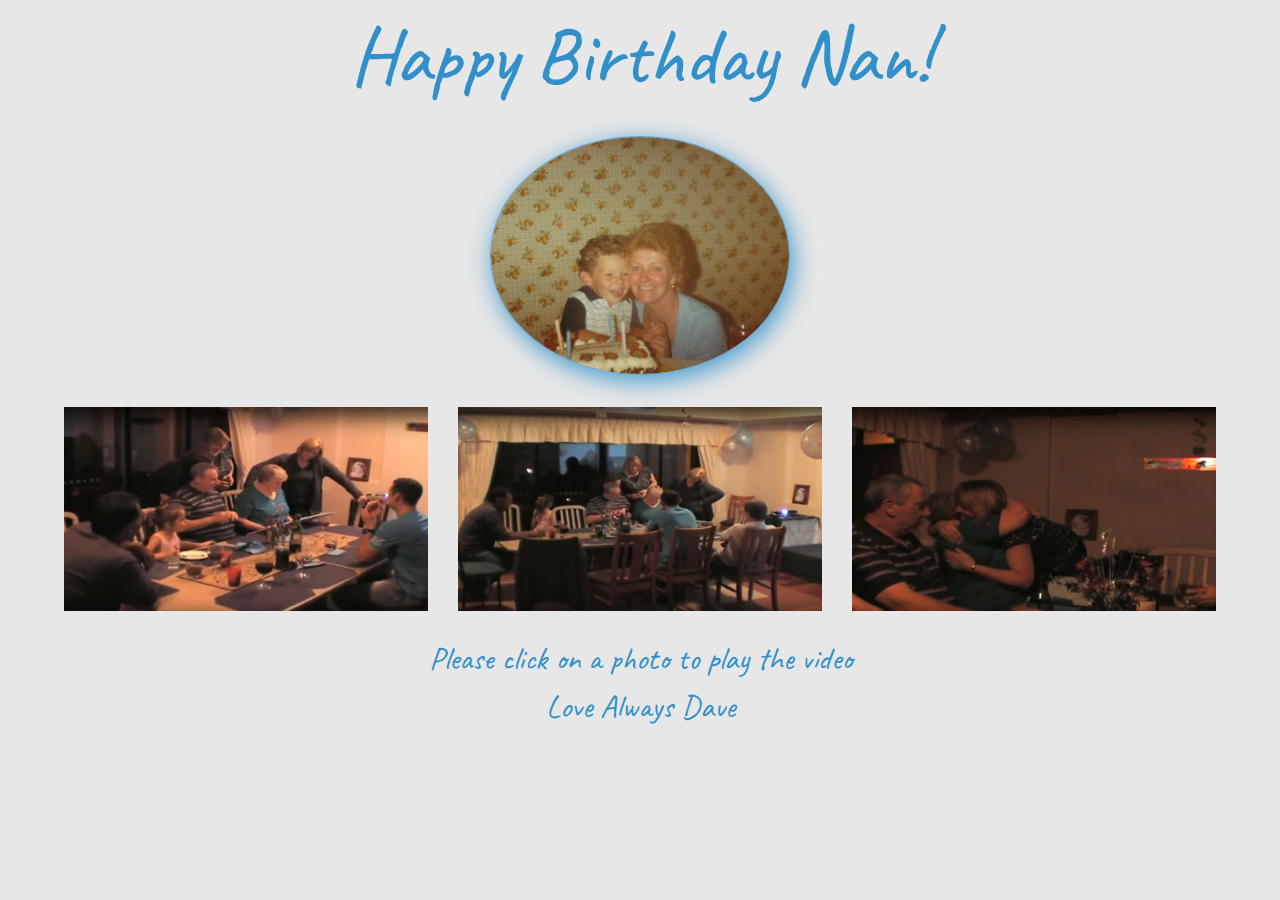
==== index.html @ 40f7be6e "first commit" ====
<!DOCTYPE html>
<html lang="en">
  <head>
    <meta charset="UTF-8" />
    <meta name="viewport" content="width=device-width, initial-scale=1.0" />
    <title>Happy Birthday Nan</title>
    <!-- Bootstrap core CSS -->
    <link rel="stylesheet" href="css/bootstrap.min.css" />
    <!-- Google Font -->
    <link
      href="https://fonts.googleapis.com/css2?family=Caveat:wght@700&display=swap"
      rel="stylesheet"
    />
    <!-- My Favicon -->
    <link href="images/favicon.ico" rel="icon" type="image/icon" />
    <!-- My CSS -->
    <link rel="stylesheet" href="css/style.css" />
  </head>
  <body>
    <!-- dg-container -->
    <div class="my-container">
      <header id="my-header">
        <h1 class="my-title">Happy Birthday Nan!</h1>
        <img
          class="my-image"
          src="images/d&n.jpg"
          alt="d&n"
          title="Celebrating a birthday with my Nan"
        />
      </header>

      <!-- Grid row -->
      <div class="row">
        <!-- Grid column -->
        <div class="col-lg-4 col-md-12 mb-4">
          <!--Modal: Name-->
          <div
            class="modal fade"
            id="modal1"
            tabindex="-1"
            role="dialog"
            aria-labelledby="myModalLabel"
            aria-hidden="true"
          >
            <div class="modal-dialog modal-lg" role="document">
              <!--Content-->
              <div class="modal-content">
                <!--Body-->
                <div class="modal-body mb-0 p-0">
                  <div
                    class="embed-responsive embed-responsive-16by9 z-depth-1-half"
                  >
                    <iframe
                      class="embed-responsive-item"
                      src="https://www.youtube.com/embed/yHOi2fjKzYU"
                      allowfullscreen
                    ></iframe>
                  </div>
                </div>

                <!--Footer-->
                <div class="modal-footer justify-content-center">
                  <span class="my-modalText mr-4">Nan Reading One</span>
                  <button
                    type="button"
                    class="btn btn-outline-primary btn-rounded btn-md ml-4"
                    data-dismiss="modal"
                  >
                    Close
                  </button>
                </div>
              </div>
              <!--/.Content-->
            </div>
          </div>
          <!--Modal: Name-->

          <a
            ><img
              class="img-fluid z-depth-1"
              src="/images/thumb1.jpg"
              alt="video"
              data-toggle="modal"
              data-target="#modal1"
          /></a>
        </div>
        <!-- Grid column -->

        <!-- Grid column -->
        <div class="col-lg-4 col-md-6 mb-4">
          <!--Modal: Name-->
          <div
            class="modal fade"
            id="modal2"
            tabindex="-1"
            role="dialog"
            aria-labelledby="myModalLabel"
            aria-hidden="true"
          >
            <div class="modal-dialog modal-lg" role="document">
              <!--Content-->
              <div class="modal-content">
                <!--Body-->
                <div class="modal-body mb-0 p-0">
                  <div
                    class="embed-responsive embed-responsive-16by9 z-depth-1-half"
                  >
                    <iframe
                      class="embed-responsive-item"
                      src="https://www.youtube.com/embed/Cc5KGaZW620"
                      allowfullscreen
                    ></iframe>
                  </div>
                </div>

                <!--Footer-->
                <div class="modal-footer justify-content-center">
                  <span class="my-modalText mr-4">Nan Reading Two</span>
                  <button
                    type="button"
                    class="btn btn-outline-primary btn-rounded btn-md ml-4"
                    data-dismiss="modal"
                  >
                    Close
                  </button>
                </div>
              </div>
              <!--/.Content-->
            </div>
          </div>
          <!--Modal: Name-->

          <a
            ><img
              class="img-fluid z-depth-1"
              src="images/thumb2.jpg"
              alt="video"
              data-toggle="modal"
              data-target="#modal2"
          /></a>
        </div>
        <!-- Grid column -->

        <!-- Grid column -->
        <div class="col-lg-4 col-md-6 mb-4">
          <!--Modal: Name-->
          <div
            class="modal fade"
            id="modal3"
            tabindex="-1"
            role="dialog"
            aria-labelledby="myModalLabel"
            aria-hidden="true"
          >
            <div class="modal-dialog modal-lg" role="document">
              <!--Content-->
              <div class="modal-content">
                <!--Body-->
                <div class="modal-body mb-0 p-0">
                  <div
                    class="embed-responsive embed-responsive-16by9 z-depth-1-half"
                  >
                    <iframe
                      class="embed-responsive-item"
                      src="https://www.youtube.com/embed/IdcAx9Ap0e8"
                      allowfullscreen
                    ></iframe>
                  </div>
                </div>

                <!--Footer-->
                <div class="modal-footer justify-content-center">
                  <span class="my-modalText mr-4">Speech</span>
                  <button
                    type="button"
                    class="btn btn-outline-primary btn-rounded btn-md ml-4"
                    data-dismiss="modal"
                  >
                    Close
                  </button>
                </div>
              </div>
              <!--/.Content-->
            </div>
          </div>
          <!--Modal: Name-->

          <a
            ><img
              class="img-fluid z-depth-1"
              src="images/thumb3.jpg"
              alt="video"
              data-toggle="modal"
              data-target="#modal3"
          /></a>
        </div>
        <!-- Grid column -->
      </div>
      <!-- Grid row -->

      <div class="my-text">
        <p>
          Please click on a photo to play the video
          <br />
          Love Always Dave
        </p>
      </div>
    </div>
    <!-- dg-container -->

    <!-- jQuery -->
    <script src="js/jquery.min.js"></script>

    <!-- Bootstrap core JavaScript -->
    <script src="js/bootstrap.min.js"></script>

    <!-- My js script  -->
    <script src="/js/main.js"></script>
  </body>
</html>
---- css/style.css ----
body {
  font-family: 'Caveat', cursive;
  background-color: #e7e7e7;
}

#my-header {
  text-align: center;
  margin: 0.5rem auto;
}

.my-title {
  color: rgb(49, 144, 202);
  font-size: 5rem;
}

.my-image {
  max-width: 100%;
  width: 300px;
  display: block;
  margin: 2rem auto;
  border-radius: 50%;
  border: 1.5px solid rgba(49, 144, 202, 0.8);
  box-shadow: 3px 6px 25px 0.02px rgba(49, 144, 202, 0.9);
}

.my-container {
  max-width: 1200px;
  width: 90%;
  margin: 0 auto;
}

.my-text {
  text-align: center;
  margin: auto;
  color: #3190ca;
  font-size: 2rem;
}

.my-modalText {
  font-size: 1.5rem;
  color: #3190ca;
}
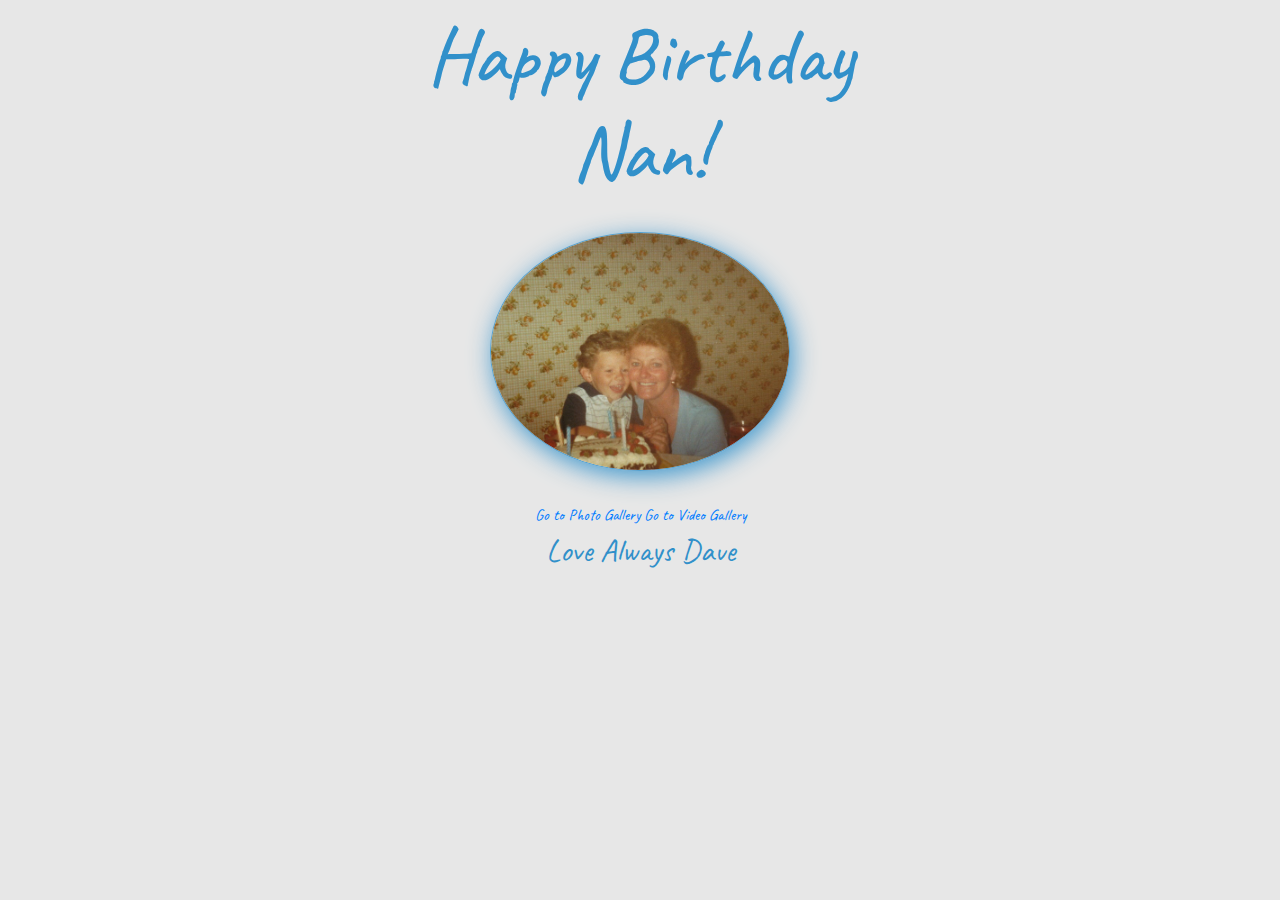
==== commit 101d3f19: "Update Index.html" ====
--- a/index.html
+++ b/index.html
@@ -20,201 +20,33 @@
     <!-- dg-container -->
     <div class="my-container">
       <header id="my-header">
-        <h1 class="my-title">Happy Birthday Nan!</h1>
+        <h1 class="my-title">
+          Happy Birthday
+          <br />
+          Nan!
+        </h1>
         <img
           class="my-image"
           src="images/d&n.jpg"
           alt="d&n"
           title="Celebrating a birthday with my Nan"
         />
+        <div class="my-navigation">
+          <a href="photo-gallery.html"
+            ><img src="" alt="" />Go to Photo Gallery</a
+          >
+          <a href="video-gallery.html"
+            ><img src="" alt="" />Go to Video Gallery</a
+          >
+        </div>
+
+        <div class="my-text">
+          <p>
+            Love Always Dave
+          </p>
+        </div>
       </header>
-
-      <!-- Grid row -->
-      <div class="row">
-        <!-- Grid column -->
-        <div class="col-lg-4 col-md-12 mb-4">
-          <!--Modal: Name-->
-          <div
-            class="modal fade"
-            id="modal1"
-            tabindex="-1"
-            role="dialog"
-            aria-labelledby="myModalLabel"
-            aria-hidden="true"
-          >
-            <div class="modal-dialog modal-lg" role="document">
-              <!--Content-->
-              <div class="modal-content">
-                <!--Body-->
-                <div class="modal-body mb-0 p-0">
-                  <div
-                    class="embed-responsive embed-responsive-16by9 z-depth-1-half"
-                  >
-                    <iframe
-                      class="embed-responsive-item"
-                      src="https://www.youtube.com/embed/yHOi2fjKzYU"
-                      allowfullscreen
-                    ></iframe>
-                  </div>
-                </div>
-
-                <!--Footer-->
-                <div class="modal-footer justify-content-center">
-                  <span class="my-modalText mr-4">Nan Reading One</span>
-                  <button
-                    type="button"
-                    class="btn btn-outline-primary btn-rounded btn-md ml-4"
-                    data-dismiss="modal"
-                  >
-                    Close
-                  </button>
-                </div>
-              </div>
-              <!--/.Content-->
-            </div>
-          </div>
-          <!--Modal: Name-->
-
-          <a
-            ><img
-              class="img-fluid z-depth-1"
-              src="/images/thumb1.jpg"
-              alt="video"
-              data-toggle="modal"
-              data-target="#modal1"
-          /></a>
-        </div>
-        <!-- Grid column -->
-
-        <!-- Grid column -->
-        <div class="col-lg-4 col-md-6 mb-4">
-          <!--Modal: Name-->
-          <div
-            class="modal fade"
-            id="modal2"
-            tabindex="-1"
-            role="dialog"
-            aria-labelledby="myModalLabel"
-            aria-hidden="true"
-          >
-            <div class="modal-dialog modal-lg" role="document">
-              <!--Content-->
-              <div class="modal-content">
-                <!--Body-->
-                <div class="modal-body mb-0 p-0">
-                  <div
-                    class="embed-responsive embed-responsive-16by9 z-depth-1-half"
-                  >
-                    <iframe
-                      class="embed-responsive-item"
-                      src="https://www.youtube.com/embed/Cc5KGaZW620"
-                      allowfullscreen
-                    ></iframe>
-                  </div>
-                </div>
-
-                <!--Footer-->
-                <div class="modal-footer justify-content-center">
-                  <span class="my-modalText mr-4">Nan Reading Two</span>
-                  <button
-                    type="button"
-                    class="btn btn-outline-primary btn-rounded btn-md ml-4"
-                    data-dismiss="modal"
-                  >
-                    Close
-                  </button>
-                </div>
-              </div>
-              <!--/.Content-->
-            </div>
-          </div>
-          <!--Modal: Name-->
-
-          <a
-            ><img
-              class="img-fluid z-depth-1"
-              src="images/thumb2.jpg"
-              alt="video"
-              data-toggle="modal"
-              data-target="#modal2"
-          /></a>
-        </div>
-        <!-- Grid column -->
-
-        <!-- Grid column -->
-        <div class="col-lg-4 col-md-6 mb-4">
-          <!--Modal: Name-->
-          <div
-            class="modal fade"
-            id="modal3"
-            tabindex="-1"
-            role="dialog"
-            aria-labelledby="myModalLabel"
-            aria-hidden="true"
-          >
-            <div class="modal-dialog modal-lg" role="document">
-              <!--Content-->
-              <div class="modal-content">
-                <!--Body-->
-                <div class="modal-body mb-0 p-0">
-                  <div
-                    class="embed-responsive embed-responsive-16by9 z-depth-1-half"
-                  >
-                    <iframe
-                      class="embed-responsive-item"
-                      src="https://www.youtube.com/embed/IdcAx9Ap0e8"
-                      allowfullscreen
-                    ></iframe>
-                  </div>
-                </div>
-
-                <!--Footer-->
-                <div class="modal-footer justify-content-center">
-                  <span class="my-modalText mr-4">Speech</span>
-                  <button
-                    type="button"
-                    class="btn btn-outline-primary btn-rounded btn-md ml-4"
-                    data-dismiss="modal"
-                  >
-                    Close
-                  </button>
-                </div>
-              </div>
-              <!--/.Content-->
-            </div>
-          </div>
-          <!--Modal: Name-->
-
-          <a
-            ><img
-              class="img-fluid z-depth-1"
-              src="images/thumb3.jpg"
-              alt="video"
-              data-toggle="modal"
-              data-target="#modal3"
-          /></a>
-        </div>
-        <!-- Grid column -->
-      </div>
-      <!-- Grid row -->
-
-      <div class="my-text">
-        <p>
-          Please click on a photo to play the video
-          <br />
-          Love Always Dave
-        </p>
-      </div>
     </div>
     <!-- dg-container -->
-
-    <!-- jQuery -->
-    <script src="js/jquery.min.js"></script>
-
-    <!-- Bootstrap core JavaScript -->
-    <script src="js/bootstrap.min.js"></script>
-
-    <!-- My js script  -->
-    <script src="/js/main.js"></script>
   </body>
 </html>
